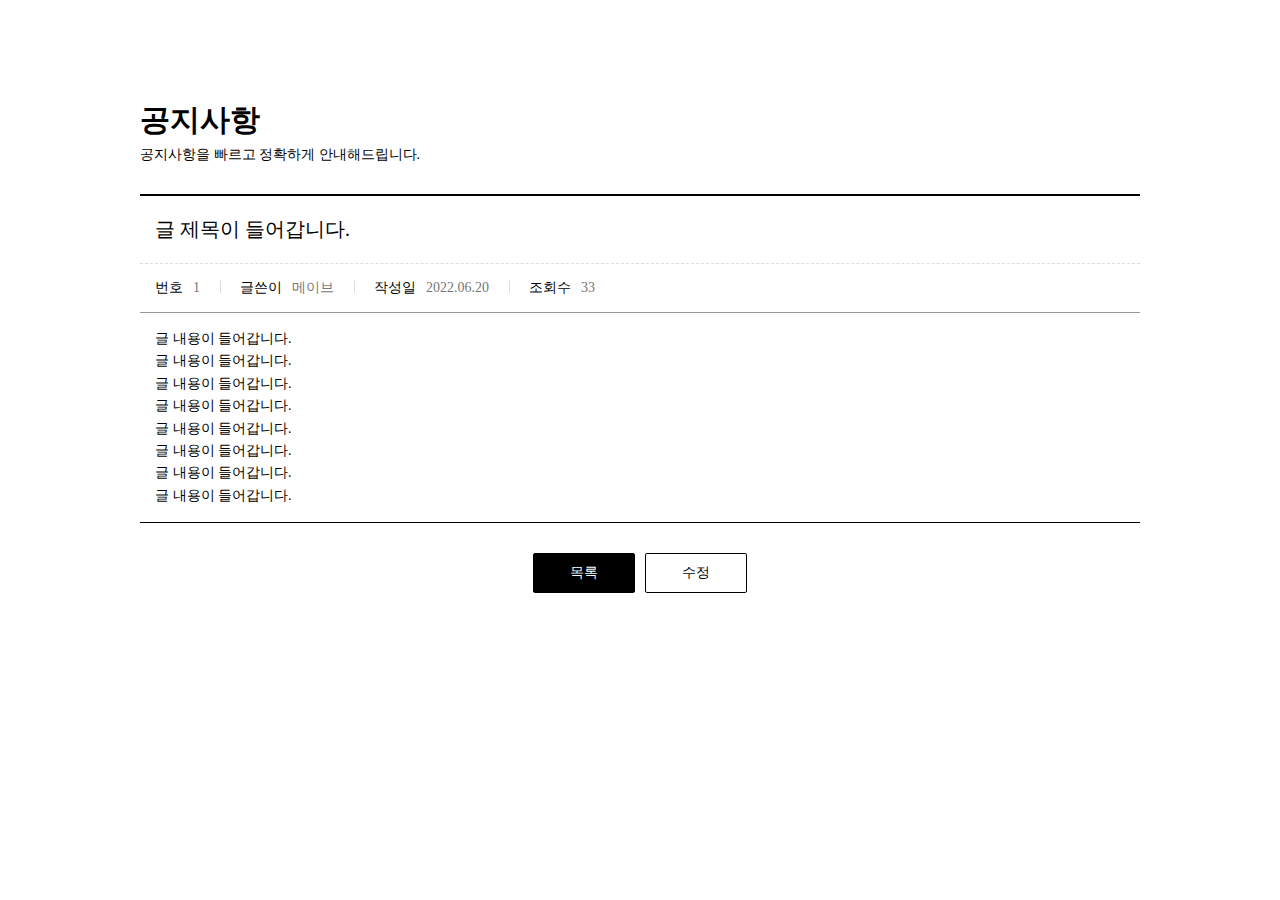
==== view.html @ c9f5b8af "Add files via upload" ====
<!DOCTYPE html>
<html lang="ko">
<head>
    <meta charset="UTF-8">
    <meta http-equiv="X-UA-Compatible" content="IE=edge">
    <meta name="viewport" content="width=device-width, initial-scale=1.0">
    <title>공지사항</title>
    <link rel="stylesheet" href="css/css.css">
</head>
<body>
    <div class="board_wrap">
        <div class="board_title">
            <strong>공지사항</strong>
            <p>공지사항을 빠르고 정확하게 안내해드립니다.</p>
        </div>
        <div class="board_view_wrap">
            <div class="board_view">
                <div class="title">
                    글 제목이 들어갑니다.
                </div>
                <div class="info">
                    <dl>
                        <dt>번호</dt>
                        <dd>1</dd>
                    </dl>
                    <dl>
                        <dt>글쓴이</dt>
                        <dd>메이브</dd>
                    </dl>
                    <dl>
                        <dt>작성일</dt>
                        <dd>2022.06.20</dd>
                    </dl>
                    <dl>
                        <dt>조회수</dt>
                        <dd>33</dd>
                    </dl>
                </div>
                <div class="cont">
                    글 내용이 들어갑니다. <br>
                    글 내용이 들어갑니다. <br>
                    글 내용이 들어갑니다. <br>
                    글 내용이 들어갑니다. <br>
                    글 내용이 들어갑니다. <br>
                    글 내용이 들어갑니다. <br>
                    글 내용이 들어갑니다. <br>
                    글 내용이 들어갑니다.
                </div>
            </div>
            <div class="bt_wrap">
                <a href="list.html" class="on">목록</a>
                <a href="edit.html">수정</a>
            </div>
        </div>
    </div>
</body>
</html>
---- css/css.css ----
@import url(style.css);
@import url(media.css);
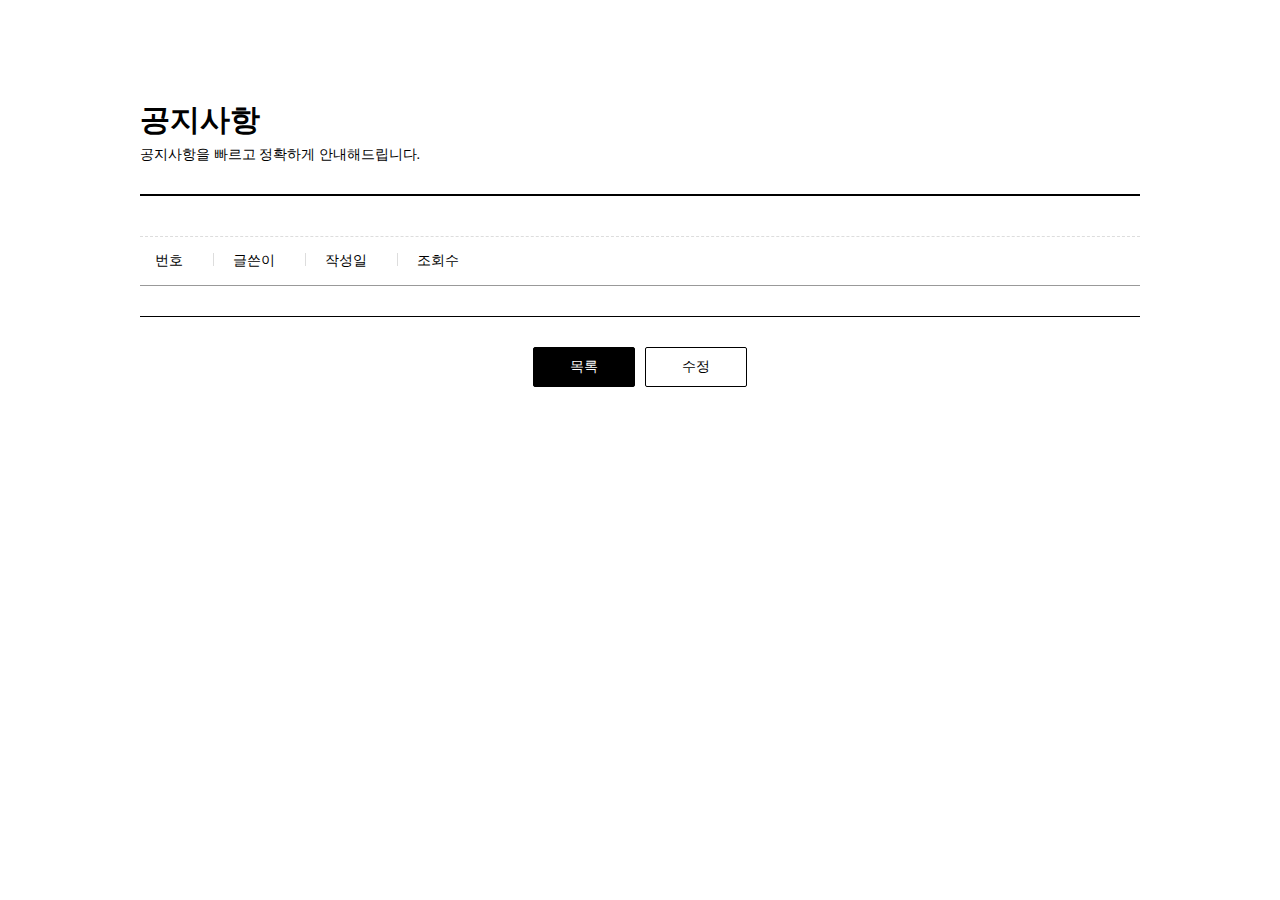
==== commit f59ef9d3: "Add files via upload" ====
--- a/view.html
+++ b/view.html
@@ -16,35 +16,36 @@
         <div class="board_view_wrap">
             <div class="board_view">
                 <div class="title">
-                    글 제목이 들어갑니다.
+                    <script>getValue(1);</script>
                 </div>
                 <div class="info">
                     <dl>
                         <dt>번호</dt>
-                        <dd>1</dd>
+                        <dd>
+                            <script>getValue(0);</script>
+                        </dd>
                     </dl>
                     <dl>
                         <dt>글쓴이</dt>
-                        <dd>메이브</dd>
+                        <dd>
+                            <script>getValue(2);</script>
+                        </dd>
                     </dl>
                     <dl>
                         <dt>작성일</dt>
-                        <dd>2022.06.20</dd>
+                        <dd>
+                            <script>getValue(3);</script>
+                        </dd>
                     </dl>
                     <dl>
                         <dt>조회수</dt>
-                        <dd>33</dd>
+                        <dd>
+                            <script>getValue(4);</script>
+                        </dd>
                     </dl>
                 </div>
                 <div class="cont">
-                    글 내용이 들어갑니다. <br>
-                    글 내용이 들어갑니다. <br>
-                    글 내용이 들어갑니다. <br>
-                    글 내용이 들어갑니다. <br>
-                    글 내용이 들어갑니다. <br>
-                    글 내용이 들어갑니다. <br>
-                    글 내용이 들어갑니다. <br>
-                    글 내용이 들어갑니다.
+                    <script>getValue(5);</script>
                 </div>
             </div>
             <div class="bt_wrap">
@@ -53,5 +54,6 @@
             </div>
         </div>
     </div>
+    <script src="board.js"></script>
 </body>
 </html>